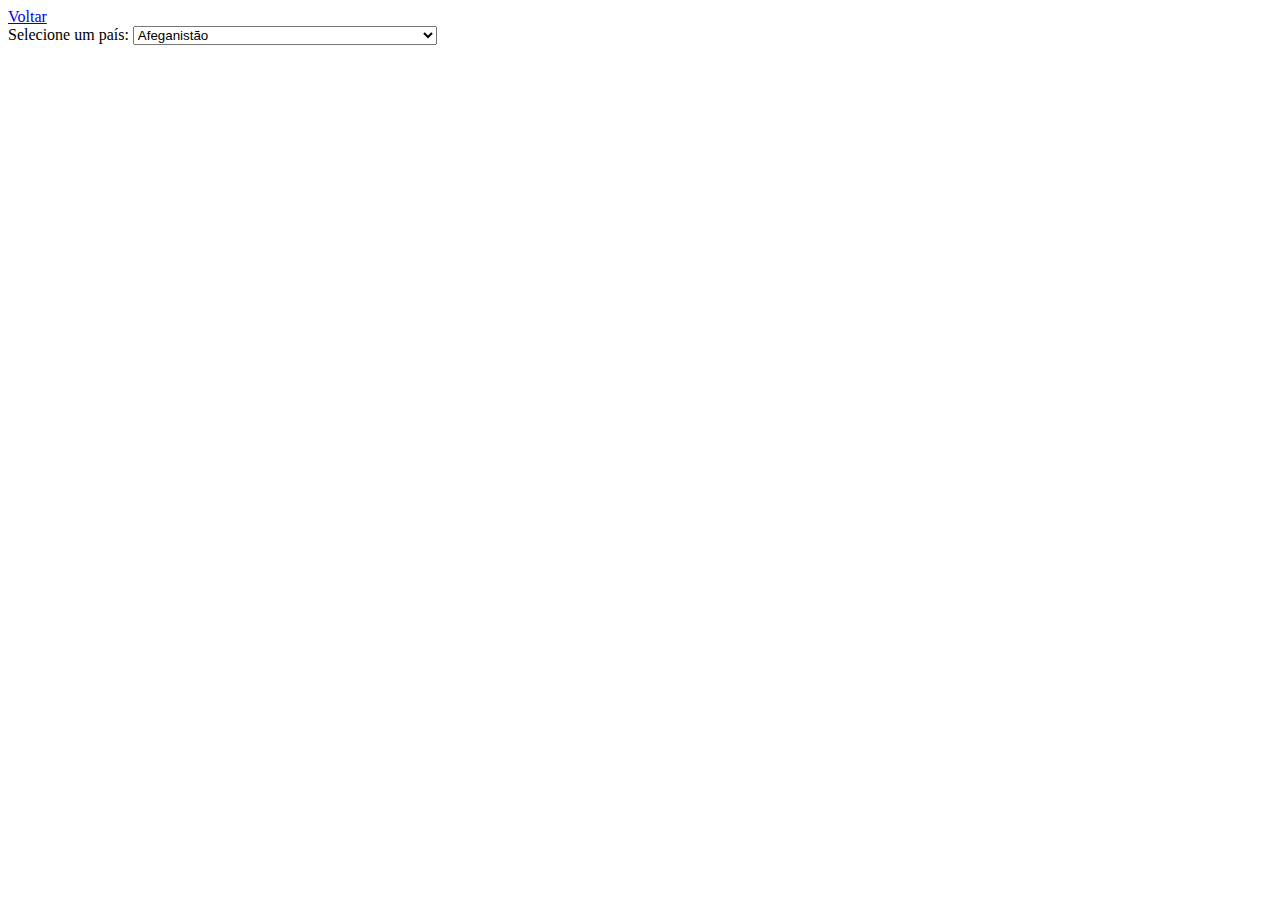
==== Ex01/index.html @ 94fdc7c6 "trabalho em andamento" ====
<!DOCTYPE html>
<html lang="pt-br">
<head>
    <meta charset="UTF-8">
    <meta name="viewport" content="width=device-width, initial-scale=1.0">
    <title>Países</title>
    <link rel="stylesheet" href="style.css">
</head>
<body>
    <header>
        <a href="../index.html">Voltar</a>
    </header>
    <label for="countries">Selecione um país:</label>
    <select id="countries" onchange="getCountryData()">
    </select>
    <div id="countryData">        
    </div>
    <script src="index.js"></script>
</body>
</html>
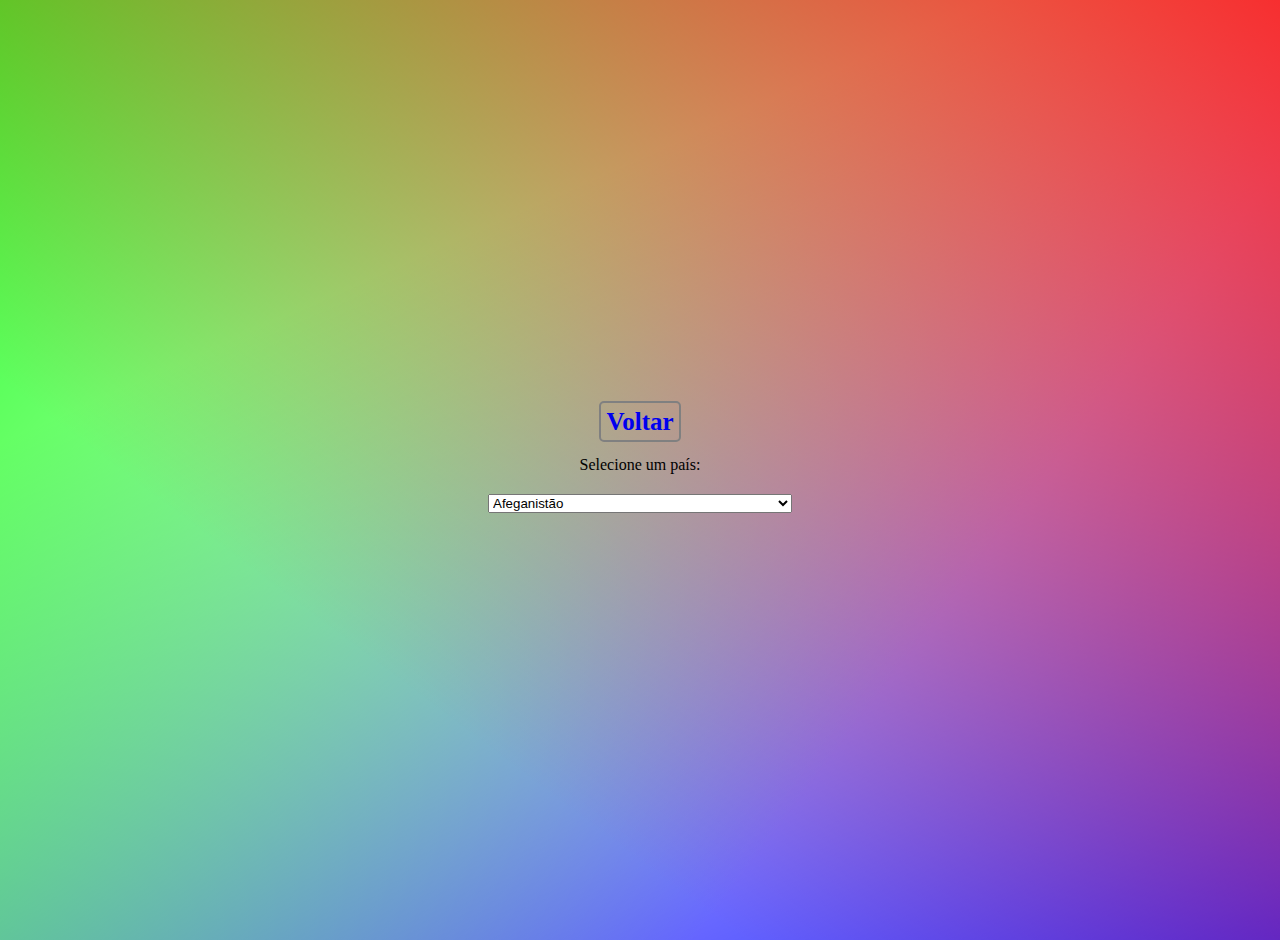
==== commit 5ee0d5b1: "ajustes" ====
--- a/Ex01/index.html
+++ b/Ex01/index.html
@@ -4,7 +4,7 @@
     <meta charset="UTF-8">
     <meta name="viewport" content="width=device-width, initial-scale=1.0">
     <title>Países</title>
-    <link rel="stylesheet" href="style.css">
+    <link rel="stylesheet" href="../style.css">
 </head>
 <body>
     <header>
--- a/style.css
+++ b/style.css
@@ -0,0 +1,140 @@
+*{
+    margin: 0;
+    padding: 0;
+    box-sizing: border-box;
+    text-decoration: none;
+}
+
+body{
+    background: linear-gradient(217deg, rgba(255,0,0,.8), rgba(255,0,0,0) 70.71%),
+        linear-gradient(127deg, rgba(0,255,0,.8), rgba(0,255,0,0) 70.71%),
+        linear-gradient(336deg, rgba(0,0,255,.8), rgba(0,0,255,0) 70.71%);
+    margin: 20px;
+    min-height: 100vh;
+    display: flex;
+    flex-direction: column;
+    align-items: center;
+    justify-content: center;
+    gap: 20px;
+}
+h1{
+    color: rgb(58, 57, 57);
+}
+
+a{
+    font-size: 25px;
+    font-weight: bold;
+    border: 2px solid gray;
+    padding: 5px;
+    border-radius: 5px;
+}
+a:hover{
+    background: white;
+    
+}
+
+/*Ex 02*/
+.main-card {
+    max-width: 600px;
+    margin: 20px auto;
+    background-color: #f4f4f4;
+    padding: 20px;
+    border-radius: 10px;
+    box-shadow: 0 0 10px rgba(0, 0, 0, 0.1);
+}
+
+.section-title {
+    font-size: 24px;
+    text-align: center;
+    color: #333;
+}
+
+.row {
+    margin-bottom: 15px;
+}
+
+.bold-text {
+    font-weight: bold;
+}
+
+.form-elements-position {
+    display: flex;
+    flex-direction: column;
+}
+
+.inputs-position {
+    margin-bottom: 15px;
+}
+
+.input-label {
+    font-size: 14px;
+    margin-bottom: 5px;
+}
+
+.input-style {
+    width: 100%;
+    padding: 8px;
+    box-sizing: border-box;
+}
+
+.button-style {
+    background-color: #3498db;
+    color: #fff;
+    padding: 10px;
+    border: none;
+    border-radius: 5px;
+    cursor: pointer;
+}
+
+.button-style:disabled {
+    background-color: #95a5a6;
+    cursor: not-allowed;
+}
+
+@media (max-width: 768px) {
+    .main-card {
+        max-width: 100%;
+        margin: 10px;
+    }
+}
+
+/*EX 03*/
+.button-style {
+    background-color: #4caf50;
+    color: white;
+    border: none;
+    padding: 10px 15px;
+    margin-top: 10px;
+    cursor: pointer;
+    border-radius: 4px;
+}
+
+.button-style:hover {
+    background-color: #45a049;
+}
+
+.select-style {
+    padding: 10px;
+    margin-top: 10px;
+}
+
+.table-style {
+    
+    border-collapse: collapse;
+    margin-top: 20px;
+}
+
+.table-style th, .table-style td {
+    border: 1px solid #ddd;
+    padding: 8px;
+    text-align: left;
+}
+
+.table-style th {
+    background-color: #4caf50;
+    color: white;
+}
+
+.result-container {
+    margin-top: 20px;
+}